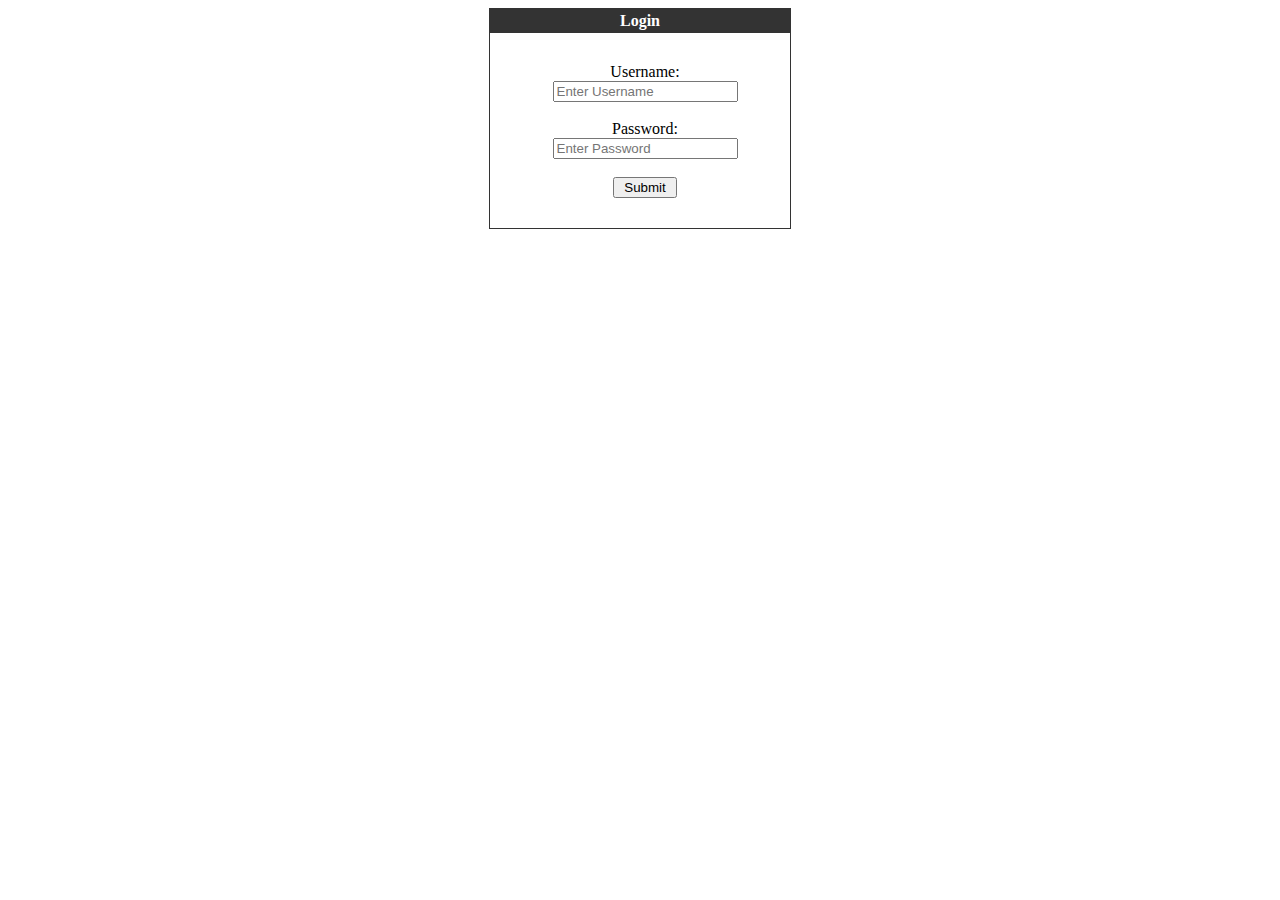
==== index.html @ 1b5ffcca "Add files via upload" ====
<html>
   
   <head>
      <link href='https://fonts.googleapis.com/css?family=Roboto&subset=latin,latin-ext,greek' rel='stylesheet' type='text/css'>
      <link rel="stylesheet" type="text/css" href="style.css">
      <meta charset="UTF-8">
      <meta name="viewport" content="width=device-width, initial-scale=1.0">
      <link rel="icon" href="favicon.ico" type="image/gif" sizes="16x16">
      <title>Login Page</title>
      
   </head>
   
   <body >
	
      <div id="wrapper" align = "center">
         <div id="box">
            <div id="login"><b>Login</b></div>
				
            <div id="boxinfo">
               
               <form action = "" method = "post">
                  <label>Username: </label><input type = "text" name = "username" class = "box" placeholder="Enter Username"/><br /><br />
                  <label>Password:  </label><input type = "password" name = "password" class = "box" placeholder="Enter Password" /><br/><br />
                  <input type = "submit" value = " Submit "/><br />
               </form>
					
            </div>
				
         </div>
			
      </div>

   </body>
</html>
---- style.css ----
body{

	
}
form{
	margin: 0 auto;
	width: 250px;
	text-align: center;
}
#wrapper{
	
}

#box{
	width:300px;
	border: solid 1px #333333;
	text-align:center;
	
}
#boxinfo{
	margin:30px;
}
#login{
	background-color:#333333;
	color:#FFFFFF; 
	padding:3px;"
}
input{
	text-align: left;
}
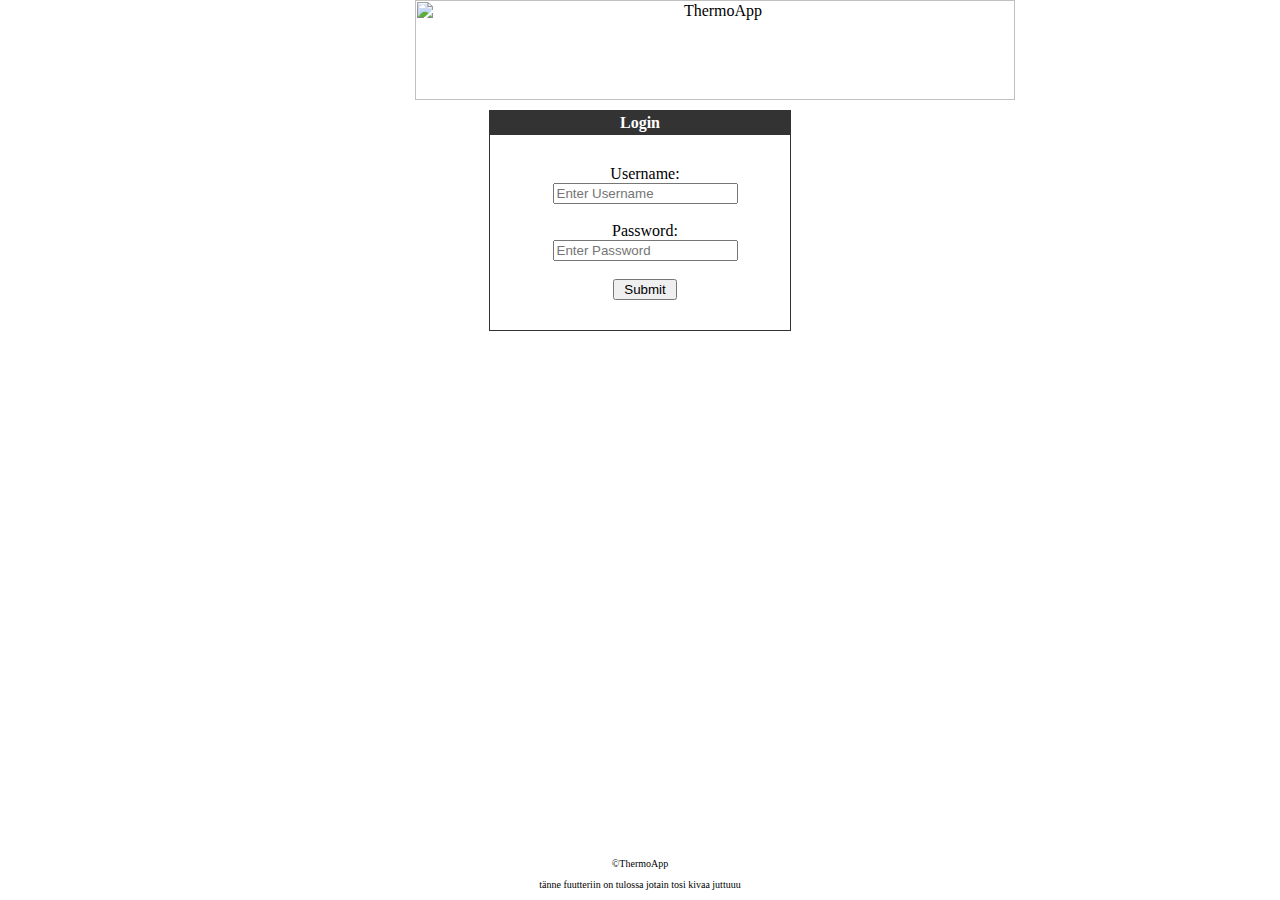
==== commit 77cc2400: "Add files via upload" ====
--- a/index.html
+++ b/index.html
@@ -12,6 +12,7 @@
    </head>
    
    <body >
+      <img id="banner" src="ThermoApp.png" alt="ThermoApp">   
 	
       <div id="wrapper" align = "center">
          <div id="box">
@@ -30,6 +31,7 @@
          </div>
 			
       </div>
+      <footer>&#169;ThermoApp <p>tänne fuutteriin on tulossa jotain tosi kivaa juttuuu</p></footer>
 
    </body>
 </html>--- a/style.css
+++ b/style.css
@@ -1,7 +1,17 @@
 
 body{
+text-align: center;
+margin: 0px;
+	
+}
+#banner{
+	width: 600px;
+	height: 100px;
+	margin-left: 150px;
+	text-align: center;
+	
 
-	
+
 }
 form{
 	margin: 0 auto;
@@ -9,7 +19,8 @@
 	text-align: center;
 }
 #wrapper{
-	
+	padding-top: 10px;
+	padding-bottom: 10px;
 }
 
 #box{
@@ -29,3 +40,14 @@
 input{
 	text-align: left;
 }
+footer {
+	background-color: #FFFFFF;
+	position: fixed;
+	bottom: 0px;
+	padding-top: 10px;
+	text-align: center;
+	font-size: 10px;
+	float: left;
+	width: 100%;
+
+}
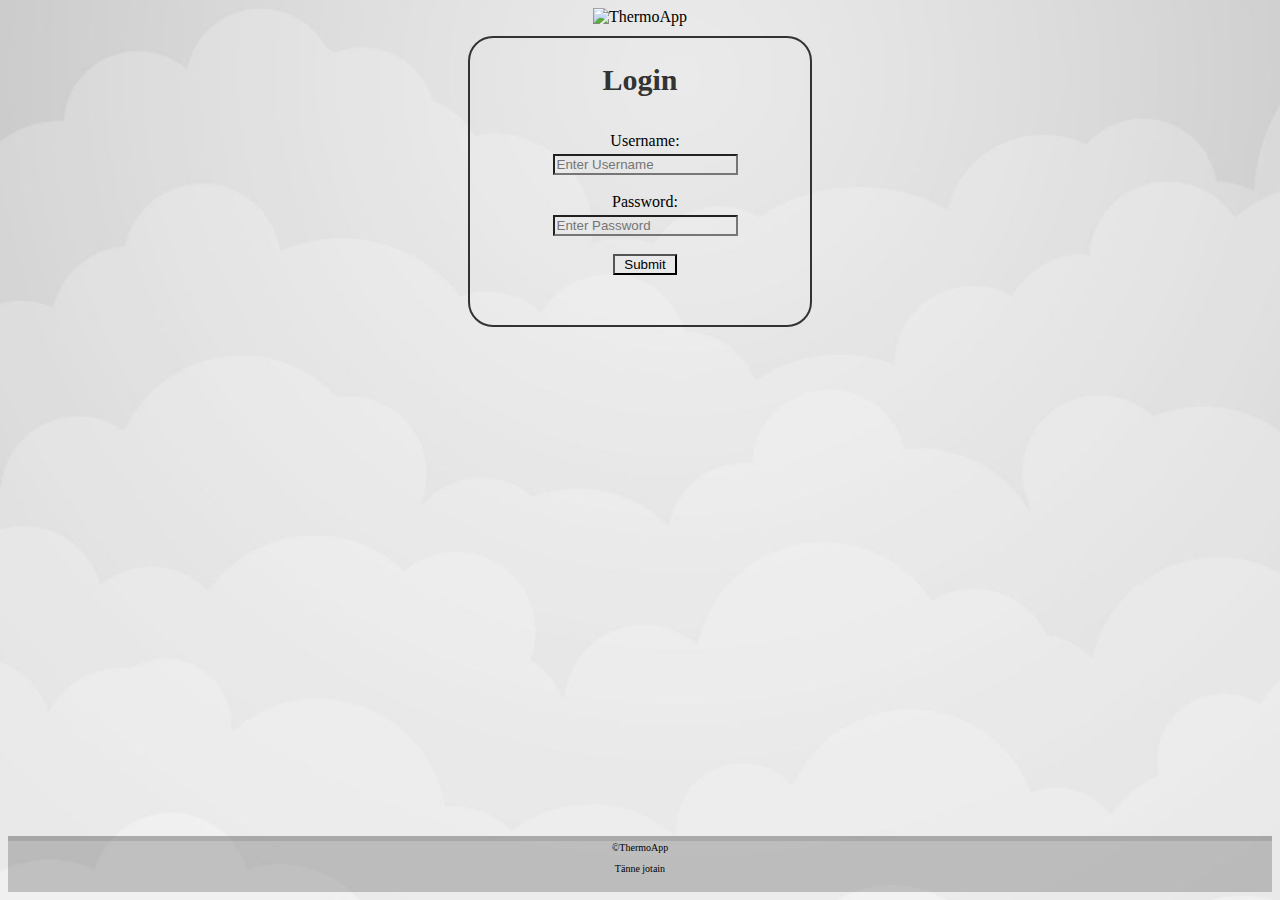
==== commit e7f9ee1f: "SIVU" ====
--- a/index.html
+++ b/index.html
@@ -6,32 +6,32 @@
       <link rel="stylesheet" type="text/css" href="style.css">
       <meta charset="UTF-8">
       <meta name="viewport" content="width=device-width, initial-scale=1.0">
-      <link rel="icon" href="favicon.ico" type="image/gif" sizes="16x16">
+      <link rel="icon" href="img/perkele.png" type="image/gif" sizes="16x16">
       <title>Login Page</title>
       
    </head>
    
    <body >
-      <img id="banner" src="ThermoApp.png" alt="ThermoApp">   
-	
+      <img id="banner" src="img/Testitesti.png" alt="ThermoApp">   
+   
       <div id="wrapper" align = "center">
          <div id="box">
             <div id="login"><b>Login</b></div>
-				
+            
             <div id="boxinfo">
                
-               <form action = "" method = "post">
-                  <label>Username: </label><input type = "text" name = "username" class = "box" placeholder="Enter Username"/><br /><br />
+               <form action = "tokasivu.html" method = "post">
+                  <label>Username: </label><input type = "text" name = "username" class = "box" placeholder="Enter Username"  /><br /><br />
                   <label>Password:  </label><input type = "password" name = "password" class = "box" placeholder="Enter Password" /><br/><br />
-                  <input type = "submit" value = " Submit "/><br />
+                  <input type = "submit" value = " Submit " /><br />
                </form>
-					
+               
             </div>
-				
+            
          </div>
-			
+         
       </div>
-      <footer>&#169;ThermoApp <p>tänne fuutteriin on tulossa jotain tosi kivaa juttuuu</p></footer>
+      <footer>&#169;ThermoApp <p>Tänne jotain</p></footer>
 
    </body>
 </html>--- a/style.css
+++ b/style.css
@@ -1,14 +1,15 @@
 
 body{
 text-align: center;
-margin: 0px;
-	
+background: url("img/yea.jpg");
+background-repeat: no-repeat;
+background-position: center center;
+background-attachment: fixed;
+background-size: cover;
+position: relative;
 }
 #banner{
-	width: 600px;
-	height: 100px;
-	margin-left: 150px;
-	text-align: center;
+	text-align: left;
 	
 
 
@@ -25,29 +26,47 @@
 
 #box{
 	width:300px;
-	border: solid 1px #333333;
 	text-align:center;
+	border-radius: 25px;
+    border: 2px solid #333333;
+    padding: 20px; 
 	
 }
 #boxinfo{
 	margin:30px;
 }
+label {
+  display: block;
+  color: black;
+  margin: 0 0 4px;
+}
 #login{
-	background-color:#333333;
-	color:#FFFFFF; 
-	padding:3px;"
+	
+	color:#333333; 
+	padding:5px;
+	font-size: 30px;
+	font-style: 
 }
 input{
 	text-align: left;
+	background: transparent;
+	
+
+
+
 }
 footer {
-	background-color: #FFFFFF;
-	position: fixed;
-	bottom: 0px;
-	padding-top: 10px;
+	bottom:0px;
+	padding-top:1px;
 	text-align: center;
 	font-size: 10px;
 	float: left;
 	width: 100%;
-
+	position: absolute;
+	background-color: rgba(0,0,0,0.2);
+       bottom: 0px;
+       height: 50px;
+       border-top-width: 5px;
+       border-top-style: solid;
+       border-top-color: rgba(0,0,0,0.1);
 }
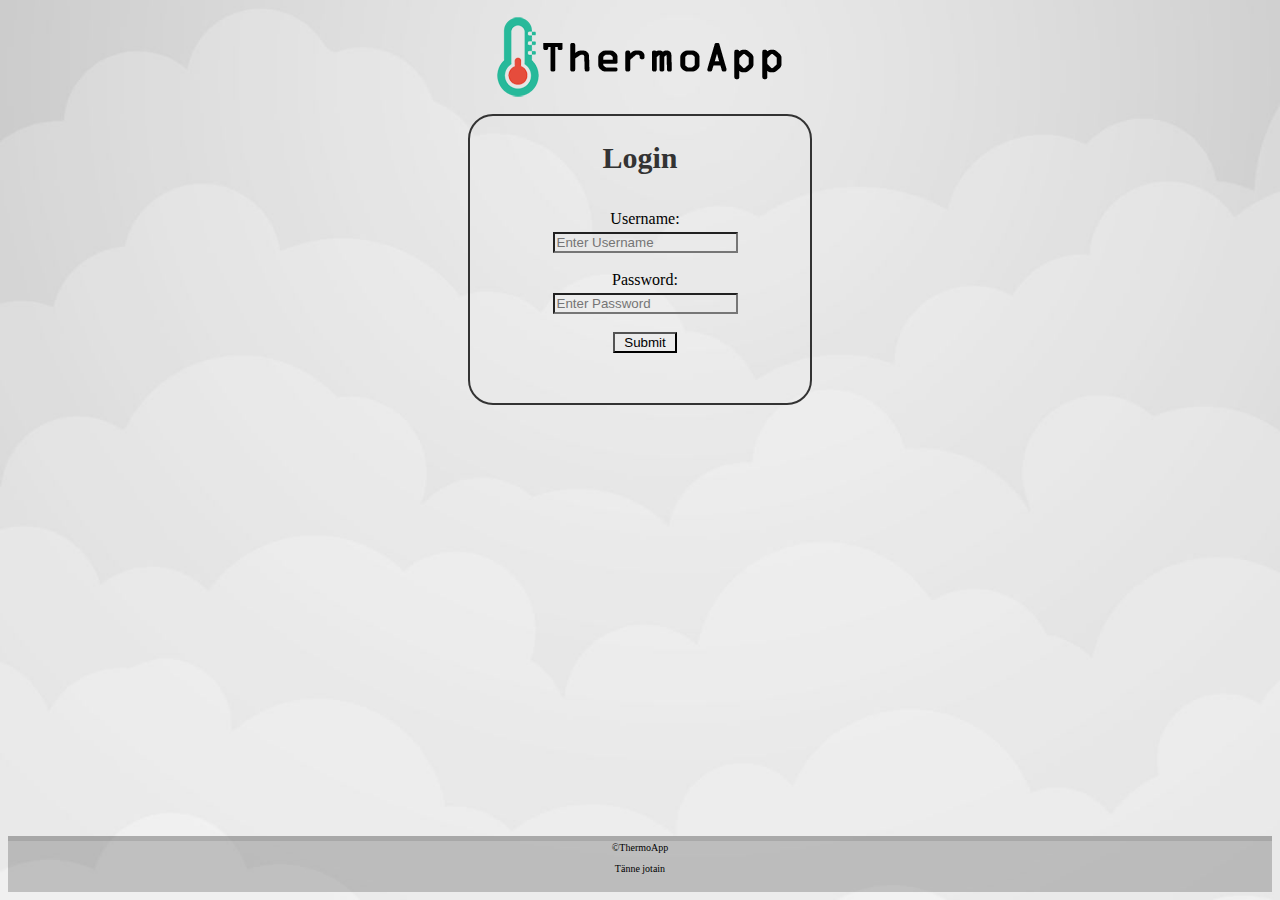
==== commit 3e6a640f: "Fixed the testitesti pic. lowercase now" ====
--- a/index.html
+++ b/index.html
@@ -12,7 +12,7 @@
    </head>
    
    <body >
-      <img id="banner" src="img/Testitesti.png" alt="ThermoApp">   
+      <img id="banner" src="img/testitesti.png" alt="ThermoApp">   
    
       <div id="wrapper" align = "center">
          <div id="box">
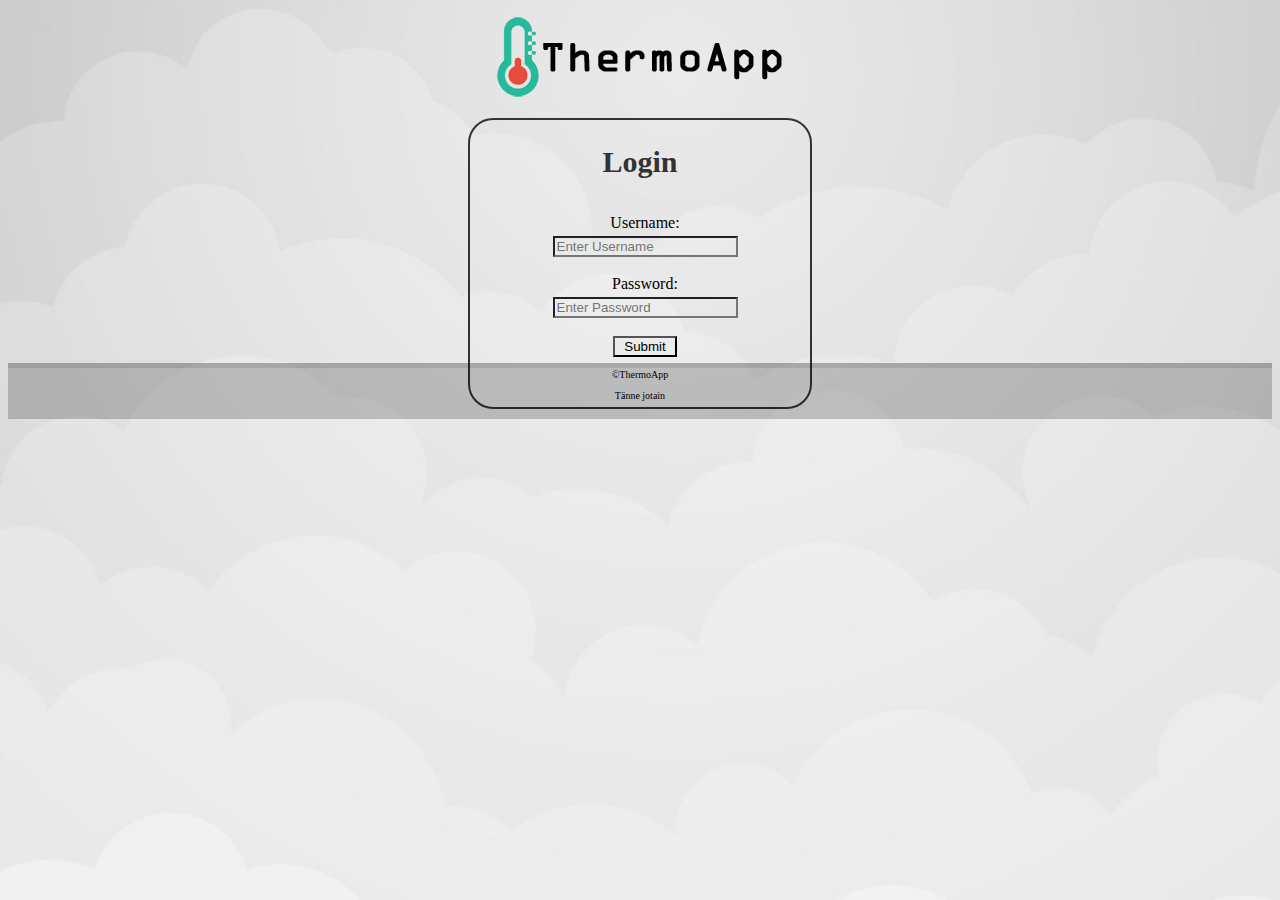
==== commit 8935d5c5: "Lisäsin <!DOCTYPE html> alkuun" ====
--- a/index.html
+++ b/index.html
@@ -1,4 +1,4 @@
-
+<!DOCTYPE html>
 <html>
    
    <head>
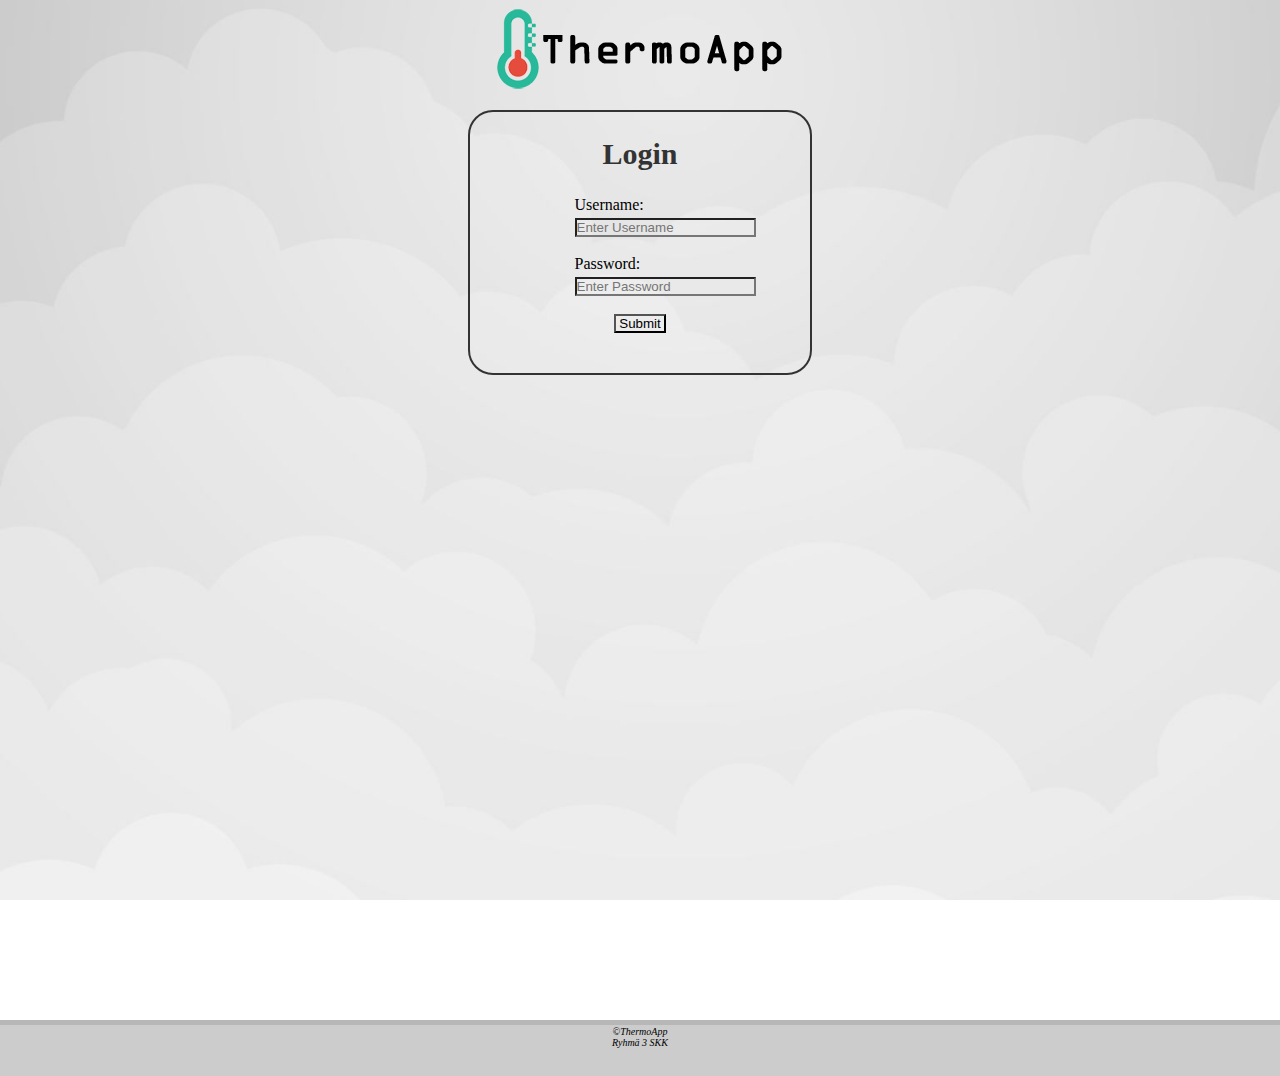
==== commit c950b26a: "tässä tää index viel, patrickin virheet korjattu" ====
--- a/index.html
+++ b/index.html
@@ -7,22 +7,22 @@
       <meta charset="UTF-8">
       <meta name="viewport" content="width=device-width, initial-scale=1.0">
       <link rel="icon" href="img/perkele.png" type="image/gif" sizes="16x16">
-      <title>Login Page</title>
+      <title>ThermoApp</title>
       
    </head>
    
    <body >
-      <img id="banner" src="img/testitesti.png" alt="ThermoApp">   
+      <img id="banner1" src="img/testitesti.png" alt="ThermoApp">   
    
-      <div id="wrapper" align = "center">
+      <div id="wrapper">
          <div id="box">
             <div id="login"><b>Login</b></div>
             
             <div id="boxinfo">
                
                <form action = "tokasivu.html" method = "post">
-                  <label>Username: </label><input type = "text" name = "username" class = "box" placeholder="Enter Username"  /><br /><br />
-                  <label>Password:  </label><input type = "password" name = "password" class = "box" placeholder="Enter Password" /><br/><br />
+                  <label>Username: </label><input type = "text" name = "username" class = "box" placeholder="Enter Username" maxlength="12" /><br /><br />
+                  <label>Password:  </label><input type = "password" name = "password" class = "box" placeholder="Enter Password" maxlength="12" /><br/><br />
                   <input type = "submit" value = " Submit " /><br />
                </form>
                
@@ -31,7 +31,8 @@
          </div>
          
       </div>
-      <footer>&#169;ThermoApp <p>Tänne jotain</p></footer>
+
+      <footer>&#169;ThermoApp <p>Ryhmä 3 SKK</p></footer>
 
    </body>
 </html>--- a/style.css
+++ b/style.css
@@ -1,3 +1,53 @@
+*{
+	padding: 0px;
+	margin: 0px;
+}
+html{
+	height: 100%;
+	max-width: 100%;
+}
+.Tila1{
+	background-color: red;
+}
+.Tila2{
+	background-color: yellow;
+}
+.Tila3{
+	background-color: green;
+}
+
+
+table{
+	margin-left: 30%;
+	margin-top: -600px;
+	margin-bottom: 50px;
+	max-height: 100%;
+}
+
+nav{
+	width:300px;
+	height: 666px;
+	background: #C0C0C0;
+	padding:10px;
+}
+nav ul li{
+	list-style-type: none;
+	display: block;
+	padding:15px;
+	border-bottom: 5px solid #CCC;
+}
+
+nav a{
+	color: #000000;
+	text-decoration:none;
+	padding: 30px;
+	padding-right: 100px;
+
+}
+nav ul li :hover{
+	background:#3CB371;
+	transition:linear all 0.40s;
+}
 
 body{
 text-align: center;
@@ -6,67 +56,70 @@
 background-position: center center;
 background-attachment: fixed;
 background-size: cover;
-position: relative;
+height: 100%;
+margin:auto;
 }
-#banner{
-	text-align: left;
-	
 
-
-}
 form{
 	margin: 0 auto;
-	width: 250px;
+	width: 131px;
 	text-align: center;
 }
+
 #wrapper{
 	padding-top: 10px;
 	padding-bottom: 10px;
+	height: 100%;
 }
 
 #box{
+	/*witdh voisi olla kapeampi jotta toimii mobiilissa*/
 	width:300px;
-	text-align:center;
 	border-radius: 25px;
     border: 2px solid #333333;
     padding: 20px; 
-	
+    margin-left: auto;
+    margin-right: auto;
 }
+#banner{
+	float:left;
+}
+
+
 #boxinfo{
-	margin:30px;
+	margin:20px;
 }
+
 label {
   display: block;
   color: black;
   margin: 0 0 4px;
+  text-align: left;
 }
+
 #login{
-	
 	color:#333333; 
 	padding:5px;
 	font-size: 30px;
-	font-style: 
+	font-style:
 }
+
 input{
 	text-align: left;
 	background: transparent;
-	
+}
 
-
-
-}
 footer {
-	bottom:0px;
 	padding-top:1px;
 	text-align: center;
 	font-size: 10px;
+	font-style:italic;
 	float: left;
+	height: 50px;
 	width: 100%;
-	position: absolute;
+	position: relative;
 	background-color: rgba(0,0,0,0.2);
-       bottom: 0px;
-       height: 50px;
-       border-top-width: 5px;
-       border-top-style: solid;
-       border-top-color: rgba(0,0,0,0.1);
+    border-top-width: 5px;
+    border-top-style: solid;
+    border-top-color: rgba(0,0,0,0.1);
 }
